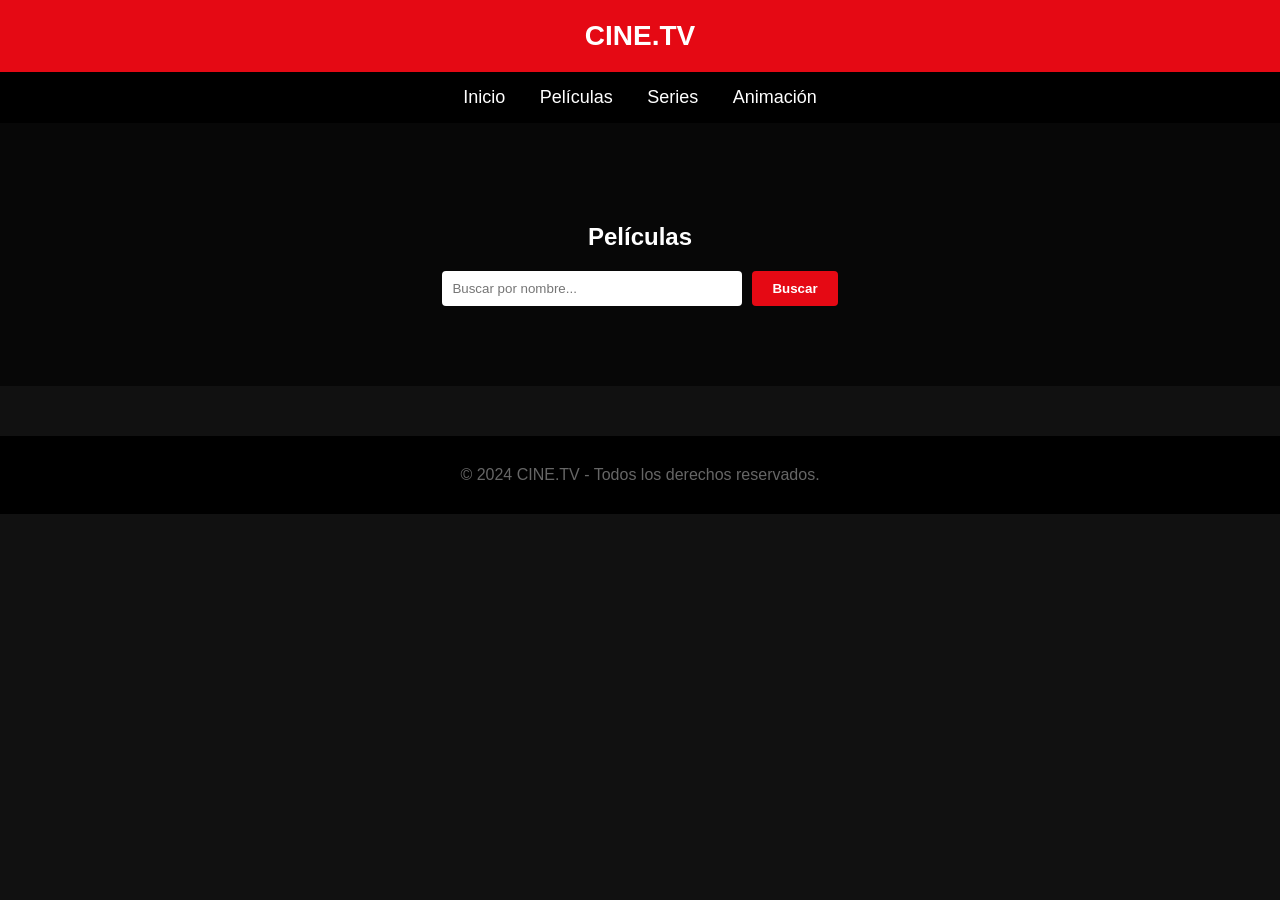
==== index.html @ 4fceb8fb "estructura modular" ====
<!DOCTYPE html>
<html lang="es">
<head>
    <meta charset="UTF-8">
    <meta name="viewport" content="width=device-width, initial-scale=1.0">
    <title>CINE.TV</title>
    <link rel="stylesheet" href="style.css">
</head>
<body>

<header>CINE.TV</header>

<nav>
    <a href="index.html">Inicio</a>
    <a href="peliculas.html">Películas</a>
    <a href="series.html">Series</a>
    <a href="animacion.html">Animación</a>
</nav>

<section class="hero">
    <h1>Películas</h1>
    <form class="search-box" id="search-form">
        <input type="search" id="search-input" placeholder="Buscar por nombre..." aria-label="Search">
        <button id = "search-button" type="button">Buscar</button>
    </form>
</section>

<main class="movies">
    <!-- <div class="movie-card" data-name="El Lorax">
        <img src="imag/lorax.jpg" alt="El Lorax">
        <div class="movie-info">
            <div class="contenedor-botones">
                <a href="#" class="btn-ver">Ver</a>
                <a href="lorax.html" class="btn-desc">Descripción</a>
            </div>
        </div>
    </div> -->
    <section id="movies-section"></section>
</main>
<footer>
    &copy; 2024 CINE.TV - Todos los derechos reservados.
</footer>
<script src="index.js" type="module"></script>
</body>
</html>
---- style.css ----
header {
    background-color: #e50914;
    padding: 20px;
    text-align: center;
    font-size: 28px;
    font-weight: bold;
}

body {
    margin: 0;
    font-family: 'Segoe UI', Tahoma, Geneva, Verdana, sans-serif;
    background-color: #111;
    color: white;
}

nav {
    padding: 15px;
    text-align: center;
    background-color: #000;
}

nav a {
    color: white;
    text-decoration: none;
    margin: 0 15px;
    font-size: 18px;
    transition: 0.3s;
}

nav a:hover {
    color: #e50914;
}

.hero {
    text-align: center;
    padding: 80px 20px;

    /* imagen de fundo */
    background: linear-gradient(rgba(0, 0, 0, 0.6), rgba(0, 0, 0, 0.6)),
        url('/imag/sala\ cine.jpg');
    background-size: cover;
    background-position: center;
}

/* Buscador */
.search-box {
    display: flex;
    gap: 10px;
    justify-content: center;
    margin-top: 20px;
}

#search-input {
    width: 300px;
    padding: 10px;
    border: none;
    border-radius: 4px;
}

.search-box button {
    background-color: #e50914;
    color: white;
    border: none;
    padding: 10px 20px;
    cursor: pointer;
    border-radius: 4px;
    font-weight: bold;
}
/* Estilo tarjeta muvies*/
#movies-section {
    display: flex;
    gap: 3rem;                     
    flex-wrap: wrap;


    article {
        width: 300px;

        img {
            border-radius: 1rem;
            width: 100%;
            height: 320px;
            object-fit: cover;
            padding: 10px;

        }
            h3 {
                margin:15px;
                font-size: 18px;
                text-align: center;
        }  
            }


            }


/* Estilo de enlaces como botones */
.btn-ver,
.btn-desc {
    text-decoration: none;
    color: white;
    padding: 8px 12px;
    border-radius: 4px;
    font-size: 14px;
    flex: 1;
}

.contenedor-botones {
    display: flex;
    gap: 10px;
    justify-content: center;

}

.btn-ver {
    background-color: #e50914;
}

.btn-desc {
    background-color: #444;
}

/*Pie de página*/
footer {
    background-color: #000;
    text-align: center;
    padding: 30px;
    margin-top: 50px;
    color: #666;
}
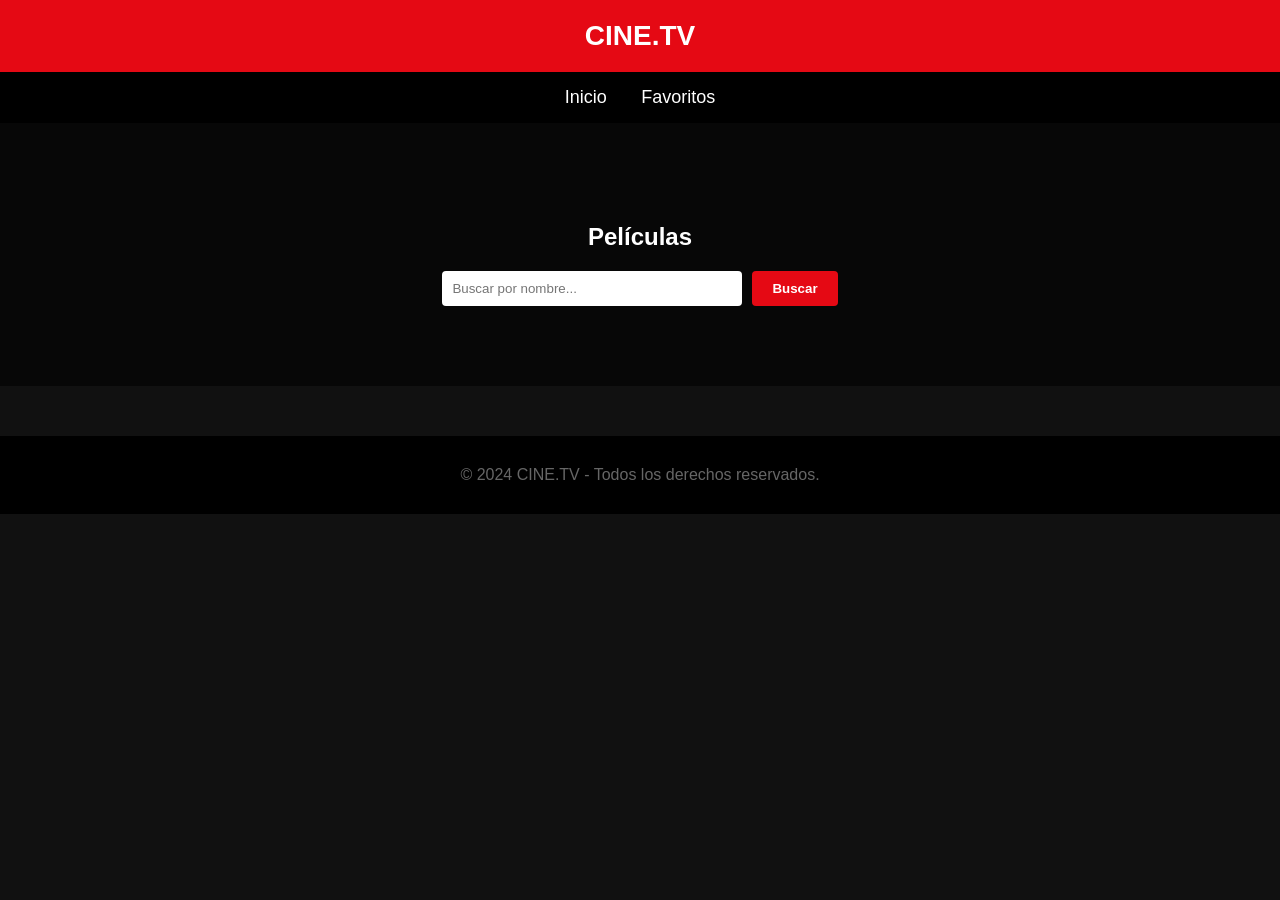
==== commit 746a4939: "enlaces favoritos" ====
--- a/index.html
+++ b/index.html
@@ -12,9 +12,7 @@
 
 <nav>
     <a href="index.html">Inicio</a>
-    <a href="peliculas.html">Películas</a>
-    <a href="series.html">Series</a>
-    <a href="animacion.html">Animación</a>
+    <a href="favorito.html">Favoritos</a>
 </nav>
 
 <section class="hero">
--- a/style.css
+++ b/style.css
@@ -67,33 +67,52 @@
     font-weight: bold;
 }
 /* Estilo tarjeta muvies*/
+/* Estilo tarjeta movies */
 #movies-section {
     display: flex;
-    gap: 3rem;                     
+    gap: 3rem;
     flex-wrap: wrap;
+    justify-content: center; /* Centra las tarjetas en el contenedor principal */
+}
+ 
 
+#movies-section article {
+    width: 300px;
+    display: flex;
+    flex-direction: column; /* Alinea los elementos internamente en vertical */
+    background-color: #1a1a1a; /* Opcional: fondo para las tarjetas */
+    border-radius: 1rem;
+    padding-bottom: 15px;
+}
 
-    article {
-        width: 300px;
+#movies-section article img {
+    border-radius: 1.5rem; /* Ajustado para que el borde se vea bien con el padding */
+    width: 100%;
+    height: 320px;
+    object-fit: cover;
+    padding: 10px;
+}
 
-        img {
-            border-radius: 1rem;
-            width: 100%;
-            height: 320px;
-            object-fit: cover;
-            padding: 10px;
+#movies-section article h3 {
+    margin: 10px 15px;
+    font-size: 18px;
+    text-align: center;
+    
+    /* CLAVE PARA LA UNIFORMIDAD: */
+    display: flex;
+    align-items: center;    /* Centra el texto verticalmente */
+    justify-content: center; /* Centra el texto horizontalmente */
+    min-height: 3.5rem;     /* Reserva espacio para 2 líneas de texto */
+    line-height: 1.2;
+}
 
-        }
-            h3 {
-                margin:15px;
-                font-size: 18px;
-                text-align: center;
-        }  
-            }
-
-
-            }
-
+/* Contenedor para los botones (asumiendo que los tienes en un div) */
+.botones-container {
+    display: flex;
+    gap: 10px;
+    padding: 0 15px;
+    margin-top: auto; /* Empuja los botones al final de la tarjeta si decides dar una altura fija al article */
+}
 
 /* Estilo de enlaces como botones */
 .btn-ver,
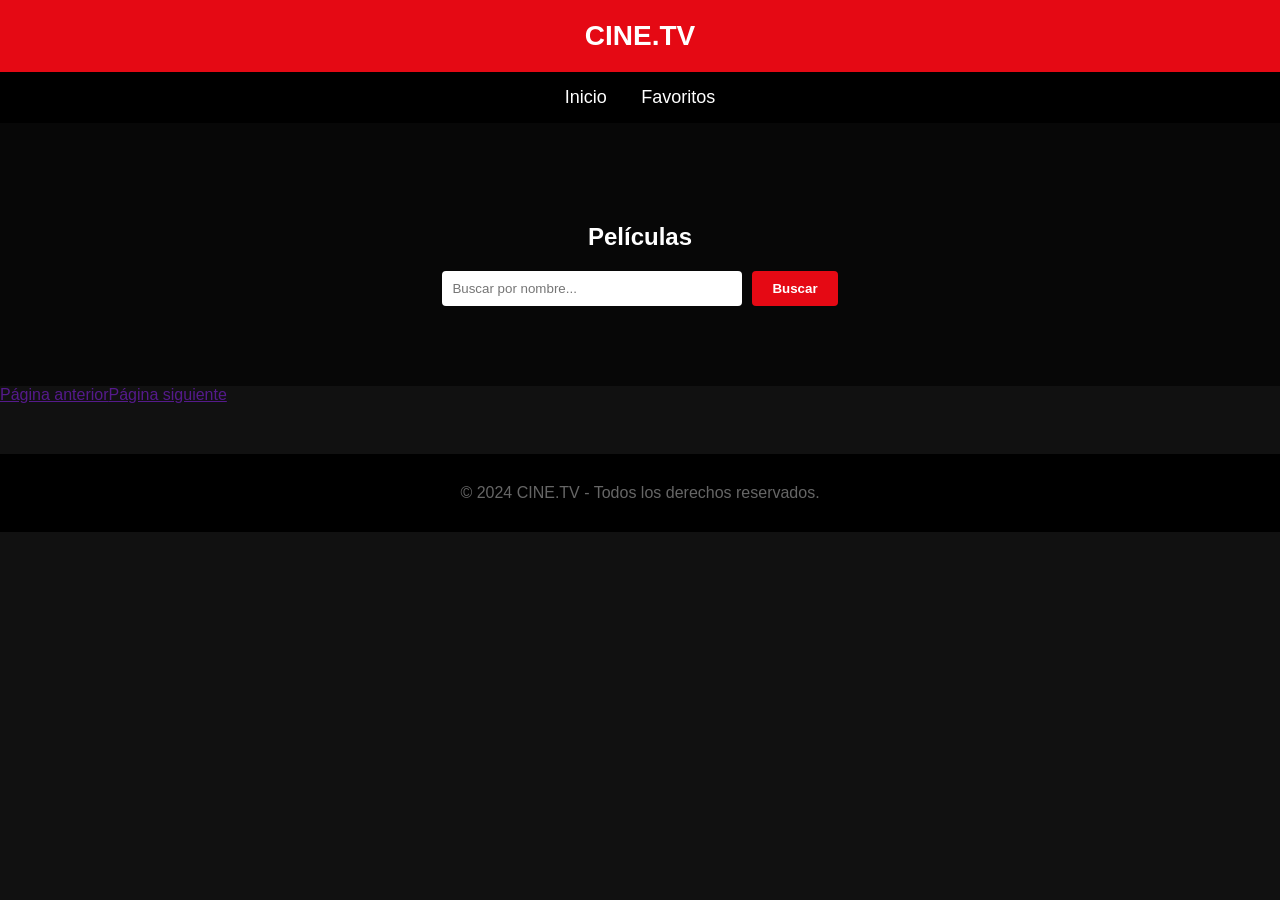
==== commit ff0b8d2a: "funciones paginacion" ====
--- a/index.html
+++ b/index.html
@@ -34,6 +34,10 @@
         </div>
     </div> -->
     <section id="movies-section"></section>
+
+    <section>
+        <a href="">Página anterior</a><a href="">Página siguiente</a>
+    </section>
 </main>
 <footer>
     &copy; 2024 CINE.TV - Todos los derechos reservados.
--- a/style.css
+++ b/style.css
@@ -66,28 +66,31 @@
     border-radius: 4px;
     font-weight: bold;
 }
+
 /* Estilo tarjeta muvies*/
 /* Estilo tarjeta movies */
 #movies-section {
     display: flex;
     gap: 3rem;
     flex-wrap: wrap;
-    justify-content: center; /* Centra las tarjetas en el contenedor principal */
+    justify-content: center;
+    /* Centra las tarjetas en el contenedor principal */
 }
- 
 
 #movies-section article {
     width: 300px;
     display: flex;
-    flex-direction: column; /* Alinea los elementos internamente en vertical */
-    background-color: #1a1a1a; /* Opcional: fondo para las tarjetas */
-    border-radius: 1rem;
-    padding-bottom: 15px;
+    flex-direction: column;
+    /* Alinea los elementos internamente en vertical */
+    /* background-color: #1a1a1a;  Opcional: fondo para las tarjetas */
+    /* border-radius: 1rem; */
+    /* padding-bottom: 15px; */
 }
 
 #movies-section article img {
-    border-radius: 1.5rem; /* Ajustado para que el borde se vea bien con el padding */
-    width: 100%;
+    border-radius: 1.5rem;
+    /* Ajustado para que el borde se vea bien con el padding */
+    width: 94%;
     height: 320px;
     object-fit: cover;
     padding: 10px;
@@ -97,12 +100,15 @@
     margin: 10px 15px;
     font-size: 18px;
     text-align: center;
-    
+
     /* CLAVE PARA LA UNIFORMIDAD: */
     display: flex;
-    align-items: center;    /* Centra el texto verticalmente */
-    justify-content: center; /* Centra el texto horizontalmente */
-    min-height: 3.5rem;     /* Reserva espacio para 2 líneas de texto */
+    align-items: center;
+    /* Centra el texto verticalmente */
+    justify-content: center;
+    /* Centra el texto horizontalmente */
+    min-height: 3.5rem;
+    /* Reserva espacio para 2 líneas de texto */
     line-height: 1.2;
 }
 
@@ -111,7 +117,8 @@
     display: flex;
     gap: 10px;
     padding: 0 15px;
-    margin-top: auto; /* Empuja los botones al final de la tarjeta si decides dar una altura fija al article */
+    margin-top: auto;
+    /* Empuja los botones al final de la tarjeta si decides dar una altura fija al article */
 }
 
 /* Estilo de enlaces como botones */
@@ -122,7 +129,7 @@
     padding: 8px 12px;
     border-radius: 4px;
     font-size: 14px;
-    flex: 1;
+    flex: 0.4;
 }
 
 .contenedor-botones {
@@ -147,4 +154,4 @@
     padding: 30px;
     margin-top: 50px;
     color: #666;
-}+}                              
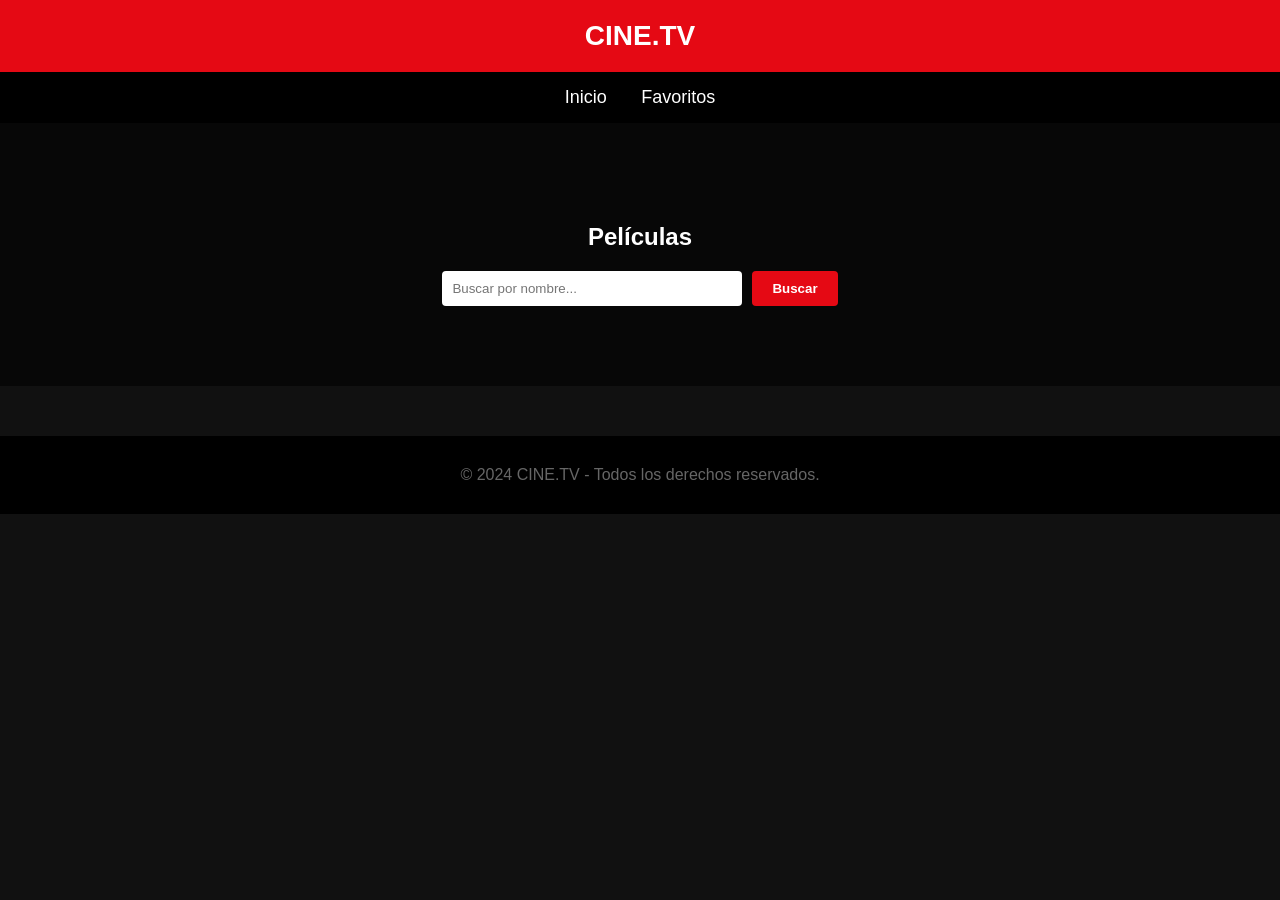
==== commit 6c8b994c: "Merge branch 'dev' of github.com:Montse-gj/apiMovies into feature/actualizado" ====
--- a/index.html
+++ b/index.html
@@ -34,10 +34,6 @@
         </div>
     </div> -->
     <section id="movies-section"></section>
-
-    <section>
-        <a href="">Página anterior</a><a href="">Página siguiente</a>
-    </section>
 </main>
 <footer>
     &copy; 2024 CINE.TV - Todos los derechos reservados.
--- a/style.css
+++ b/style.css
@@ -76,6 +76,7 @@
     justify-content: center;
     /* Centra las tarjetas en el contenedor principal */
 }
+ 
 
 #movies-section article {
     width: 300px;
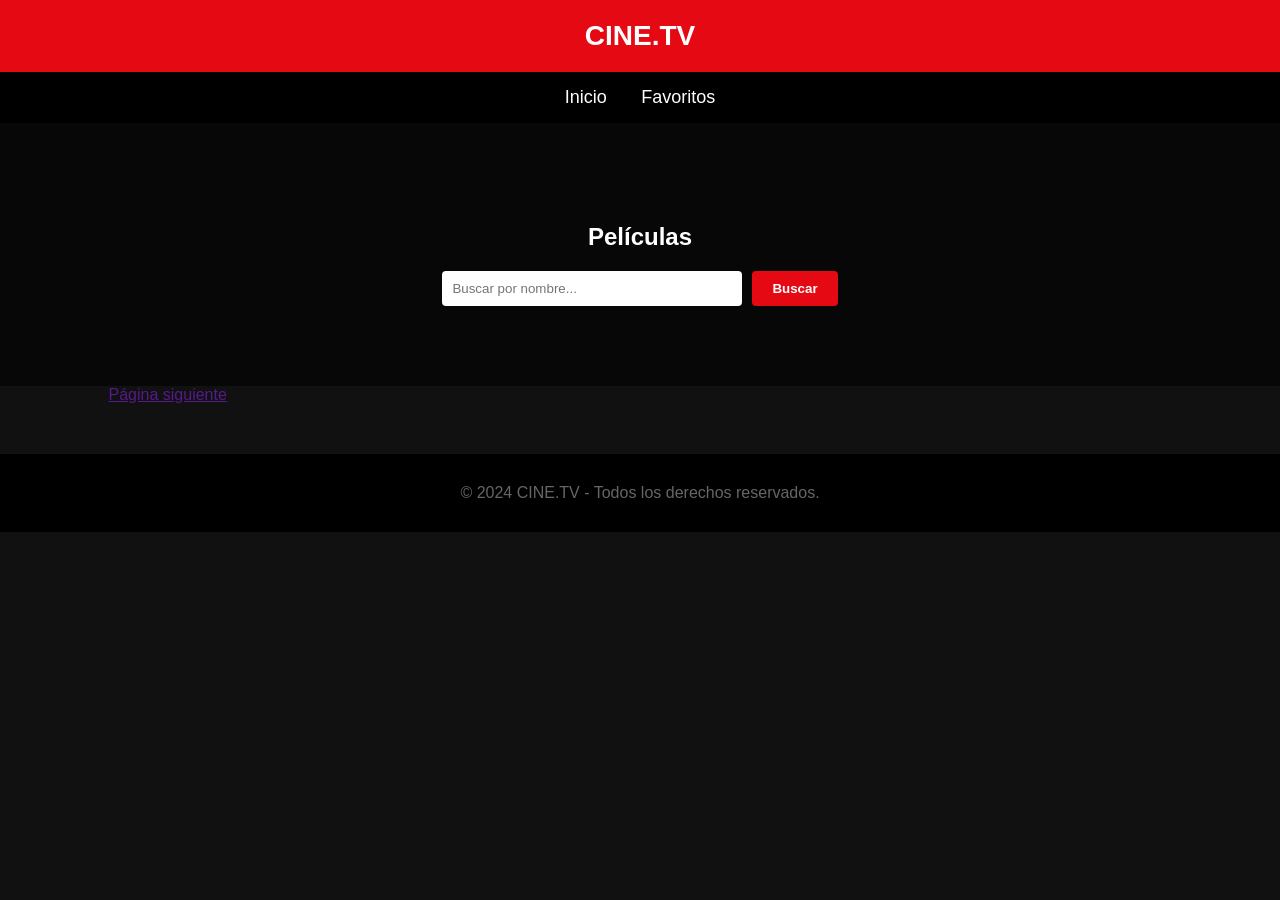
==== commit d487fa1e: "paginacion" ====
--- a/index.html
+++ b/index.html
@@ -34,6 +34,10 @@
         </div>
     </div> -->
     <section id="movies-section"></section>
+
+    <section>
+        <a href="" id="nav-pag-ant" class="nav-pag-ant">Página anterior</a><a href="" id="nav-pag-sig">Página siguiente</a>
+    </section>
 </main>
 <footer>
     &copy; 2024 CINE.TV - Todos los derechos reservados.
--- a/style.css
+++ b/style.css
@@ -66,32 +66,28 @@
     border-radius: 4px;
     font-weight: bold;
 }
-
 /* Estilo tarjeta muvies*/
 /* Estilo tarjeta movies */
 #movies-section {
     display: flex;
     gap: 3rem;
     flex-wrap: wrap;
-    justify-content: center;
-    /* Centra las tarjetas en el contenedor principal */
+    justify-content: center; /* Centra las tarjetas en el contenedor principal */
 }
  
 
 #movies-section article {
     width: 300px;
     display: flex;
-    flex-direction: column;
-    /* Alinea los elementos internamente en vertical */
-    /* background-color: #1a1a1a;  Opcional: fondo para las tarjetas */
-    /* border-radius: 1rem; */
-    /* padding-bottom: 15px; */
+    flex-direction: column; /* Alinea los elementos internamente en vertical */
+    background-color: #1a1a1a; /* Opcional: fondo para las tarjetas */
+    border-radius: 1rem;
+    padding-bottom: 15px;
 }
 
 #movies-section article img {
-    border-radius: 1.5rem;
-    /* Ajustado para que el borde se vea bien con el padding */
-    width: 94%;
+    border-radius: 1.5rem; /* Ajustado para que el borde se vea bien con el padding */
+    width: 100%;
     height: 320px;
     object-fit: cover;
     padding: 10px;
@@ -101,15 +97,12 @@
     margin: 10px 15px;
     font-size: 18px;
     text-align: center;
-
+    
     /* CLAVE PARA LA UNIFORMIDAD: */
     display: flex;
-    align-items: center;
-    /* Centra el texto verticalmente */
-    justify-content: center;
-    /* Centra el texto horizontalmente */
-    min-height: 3.5rem;
-    /* Reserva espacio para 2 líneas de texto */
+    align-items: center;    /* Centra el texto verticalmente */
+    justify-content: center; /* Centra el texto horizontalmente */
+    min-height: 3.5rem;     /* Reserva espacio para 2 líneas de texto */
     line-height: 1.2;
 }
 
@@ -118,8 +111,7 @@
     display: flex;
     gap: 10px;
     padding: 0 15px;
-    margin-top: auto;
-    /* Empuja los botones al final de la tarjeta si decides dar una altura fija al article */
+    margin-top: auto; /* Empuja los botones al final de la tarjeta si decides dar una altura fija al article */
 }
 
 /* Estilo de enlaces como botones */
@@ -130,7 +122,7 @@
     padding: 8px 12px;
     border-radius: 4px;
     font-size: 14px;
-    flex: 0.4;
+    flex: 1;
 }
 
 .contenedor-botones {
@@ -155,4 +147,10 @@
     padding: 30px;
     margin-top: 50px;
     color: #666;
-}                              +}
+.btn-fav-selec{
+    background-color: blue;
+}
+.nav-pag-ant{
+    visibility: hidden;
+}
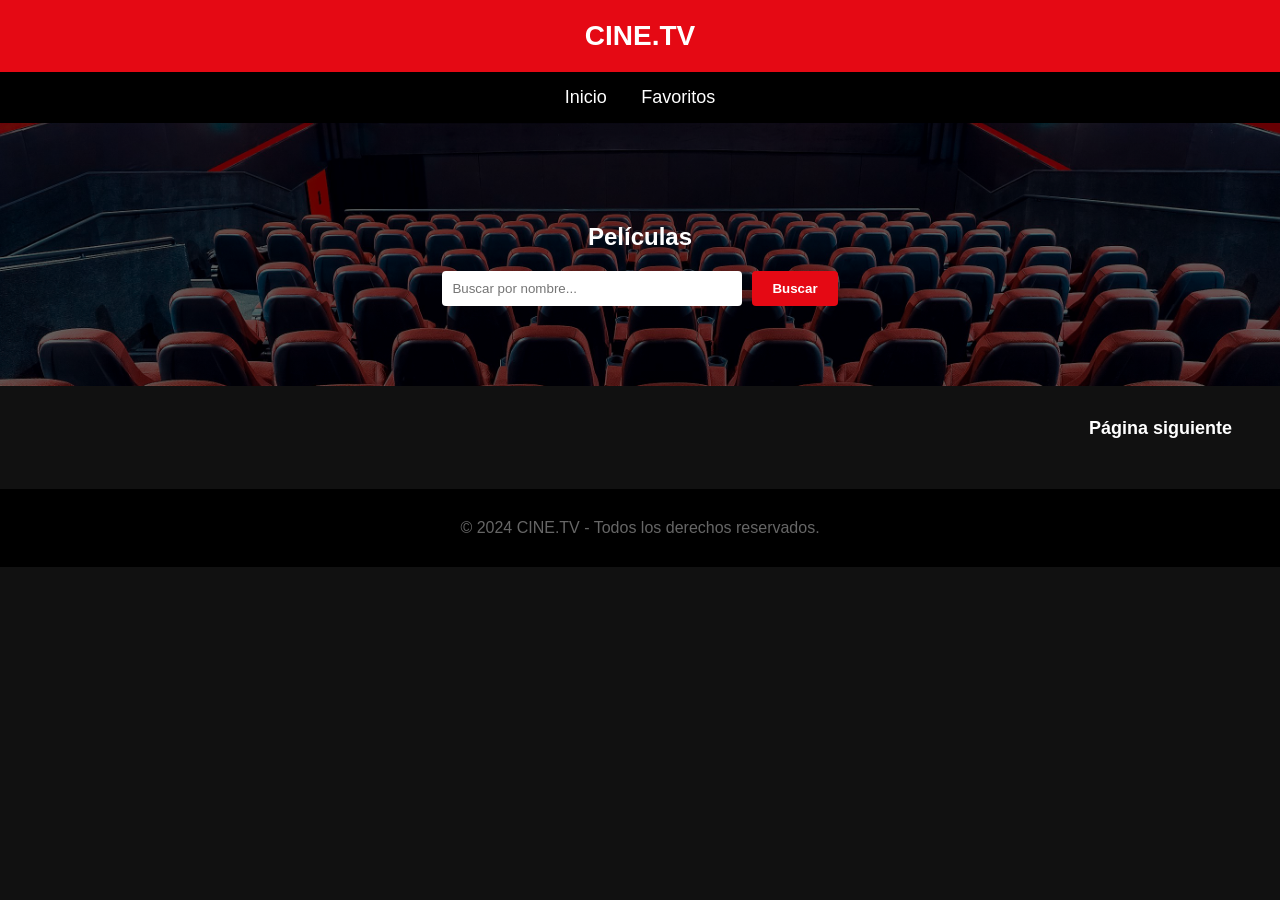
==== commit ebfa8afc: "Modificacion del css de la paginacion y texto centrado de botones" ====
--- a/index.html
+++ b/index.html
@@ -1,30 +1,32 @@
 <!DOCTYPE html>
 <html lang="es">
+
 <head>
     <meta charset="UTF-8">
     <meta name="viewport" content="width=device-width, initial-scale=1.0">
     <title>CINE.TV</title>
     <link rel="stylesheet" href="style.css">
 </head>
+
 <body>
 
-<header>CINE.TV</header>
+    <header>CINE.TV</header>
 
-<nav>
-    <a href="index.html">Inicio</a>
-    <a href="favorito.html">Favoritos</a>
-</nav>
+    <nav>
+        <a href="index.html">Inicio</a>
+        <a href="favorito.html">Favoritos</a>
+    </nav>
 
-<section class="hero">
-    <h1>Películas</h1>
-    <form class="search-box" id="search-form">
-        <input type="search" id="search-input" placeholder="Buscar por nombre..." aria-label="Search">
-        <button id = "search-button" type="button">Buscar</button>
-    </form>
-</section>
+    <section class="hero">
+        <h1>Películas</h1>
+        <form class="search-box" id="search-form">
+            <input type="search" id="search-input" placeholder="Buscar por nombre..." aria-label="Search">
+            <button id="search-button" type="button">Buscar</button>
+        </form>
+    </section>
 
-<main class="movies">
-    <!-- <div class="movie-card" data-name="El Lorax">
+    <main class="movies">
+        <!-- <div class="movie-card" data-name="El Lorax">
         <img src="imag/lorax.jpg" alt="El Lorax">
         <div class="movie-info">
             <div class="contenedor-botones">
@@ -33,15 +35,17 @@
             </div>
         </div>
     </div> -->
-    <section id="movies-section"></section>
+        <section id="movies-section"></section>
 
-    <section>
-        <a href="" id="nav-pag-ant" class="nav-pag-ant">Página anterior</a><a href="" id="nav-pag-sig">Página siguiente</a>
-    </section>
-</main>
-<footer>
-    &copy; 2024 CINE.TV - Todos los derechos reservados.
-</footer>
-<script src="index.js" type="module"></script>
+        <section class="section-paginacion">
+            <a href="" id="nav-pag-ant" class="nav-pag-ant">Página anterior</a><a href="" id="nav-pag-sig">Página
+                siguiente</a>
+        </section>
+    </main>
+    <footer>
+        &copy; 2024 CINE.TV - Todos los derechos reservados.
+    </footer>
+    <script src="index.js" type="module"></script>
 </body>
+
 </html>
--- a/style.css
+++ b/style.css
@@ -35,14 +35,14 @@
     text-align: center;
     padding: 80px 20px;
 
-    /* imagen de fundo */
+    /* imagen de fundo sala de cine */
     background: linear-gradient(rgba(0, 0, 0, 0.6), rgba(0, 0, 0, 0.6)),
         url('/imag/sala\ cine.jpg');
     background-size: cover;
     background-position: center;
 }
 
-/* Buscador */
+/* Buscador peliculas */
 .search-box {
     display: flex;
     gap: 10px;
@@ -66,29 +66,26 @@
     border-radius: 4px;
     font-weight: bold;
 }
-/* Estilo tarjeta muvies*/
+
 /* Estilo tarjeta movies */
 #movies-section {
     display: flex;
     gap: 3rem;
     flex-wrap: wrap;
-    justify-content: center; /* Centra las tarjetas en el contenedor principal */
-}
- 
+    justify-content: center;
+}
+
 
 #movies-section article {
     width: 300px;
     display: flex;
-    flex-direction: column; /* Alinea los elementos internamente en vertical */
-    background-color: #1a1a1a; /* Opcional: fondo para las tarjetas */
-    border-radius: 1rem;
-    padding-bottom: 15px;
+    flex-direction: column;
 }
 
 #movies-section article img {
-    border-radius: 1.5rem; /* Ajustado para que el borde se vea bien con el padding */
-    width: 100%;
-    height: 320px;
+    border-radius: 0.9rem;
+    /* width: 94%;
+    height: 320px; */
     object-fit: cover;
     padding: 10px;
 }
@@ -97,21 +94,11 @@
     margin: 10px 15px;
     font-size: 18px;
     text-align: center;
-    
-    /* CLAVE PARA LA UNIFORMIDAD: */
-    display: flex;
-    align-items: center;    /* Centra el texto verticalmente */
-    justify-content: center; /* Centra el texto horizontalmente */
-    min-height: 3.5rem;     /* Reserva espacio para 2 líneas de texto */
+    display: flex;
+    align-items: center;
+    justify-content: center;
+    min-height: 3.5rem;
     line-height: 1.2;
-}
-
-/* Contenedor para los botones (asumiendo que los tienes en un div) */
-.botones-container {
-    display: flex;
-    gap: 10px;
-    padding: 0 15px;
-    margin-top: auto; /* Empuja los botones al final de la tarjeta si decides dar una altura fija al article */
 }
 
 /* Estilo de enlaces como botones */
@@ -122,7 +109,9 @@
     padding: 8px 12px;
     border-radius: 4px;
     font-size: 14px;
-    flex: 1;
+    flex: 0.4;
+    cursor: pointer;
+    text-align: center;
 }
 
 .contenedor-botones {
@@ -134,10 +123,31 @@
 
 .btn-ver {
     background-color: #e50914;
+
 }
 
 .btn-desc {
     background-color: #444;
+}
+
+/* button favorito */
+article.movie-card {
+    display: inline-block;
+    padding: 10px 20px;
+    text-align: center;
+
+    button.btn-borrar {
+
+        color: white;
+        padding: 8px 12px;
+        font-family: 'Segoe UI', Tahoma, Geneva, Verdana, sans-serif;
+        flex: 0.4;
+        cursor: pointer;
+        justify-content: center;
+        background-color: #e50914;
+
+    }
+
 }
 
 /*Pie de página*/
@@ -148,9 +158,48 @@
     margin-top: 50px;
     color: #666;
 }
-.btn-fav-selec{
+
+.description__link {
+    margin-top: auto;
+    align-self: flex-start;
+    padding: 10px 18px;
+    border: none;
+    border-radius: 6px;
+    background: #f30505;
+    color: #fcf7f7;
+}
+
+.description__rating {
+    font-size: 1.1rem;
+    font-weight: 500;
+    color: #ffffff;
+}
+
+.btn-fav-selec {
     background-color: blue;
 }
-.nav-pag-ant{
+
+.nav-pag-ant {
     visibility: hidden;
 }
+
+.section-paginacion {
+    display: flex;
+    flex-direction: row;
+    justify-content: space-between;
+    padding-top: 2em;
+    padding-right: 3em;
+    padding-left: 3em;
+}
+
+.section-paginacion a {
+    text-decoration: none;
+    color: white;
+    font-size: 18px;
+    font-weight: bold;
+    transition: transform 0.2s ease;
+}
+
+.section-paginacion a:hover {
+    transform: scale(1.1);
+}
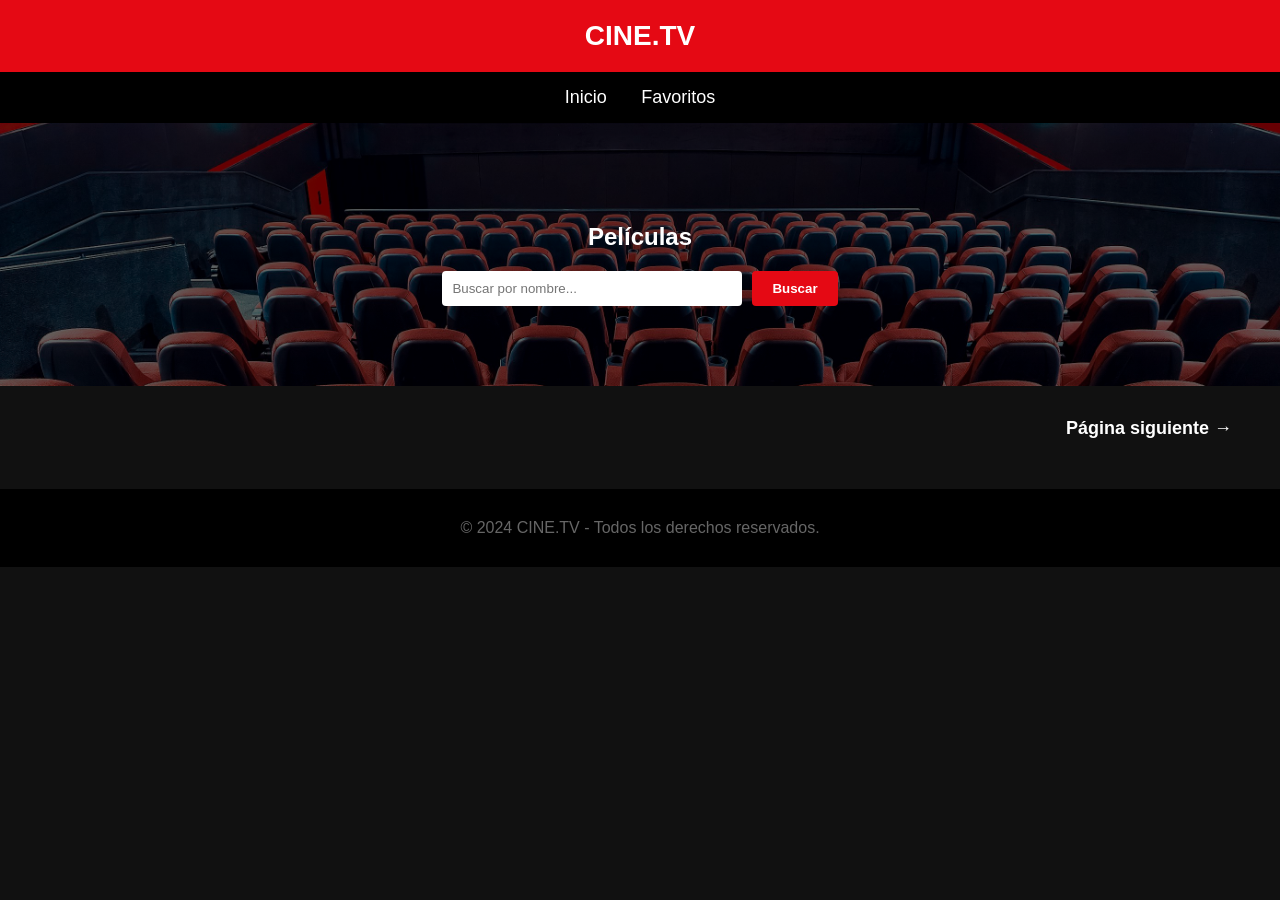
==== commit ca10b6a1: "Añadir flechitas" ====
--- a/index.html
+++ b/index.html
@@ -38,8 +38,8 @@
         <section id="movies-section"></section>
 
         <section class="section-paginacion">
-            <a href="" id="nav-pag-ant" class="nav-pag-ant">Página anterior</a><a href="" id="nav-pag-sig">Página
-                siguiente</a>
+            <a href="" id="nav-pag-ant" class="nav-pag-ant">← Página anterior</a><a href="" id="nav-pag-sig">Página
+                siguiente →</a>
         </section>
     </main>
     <footer>
